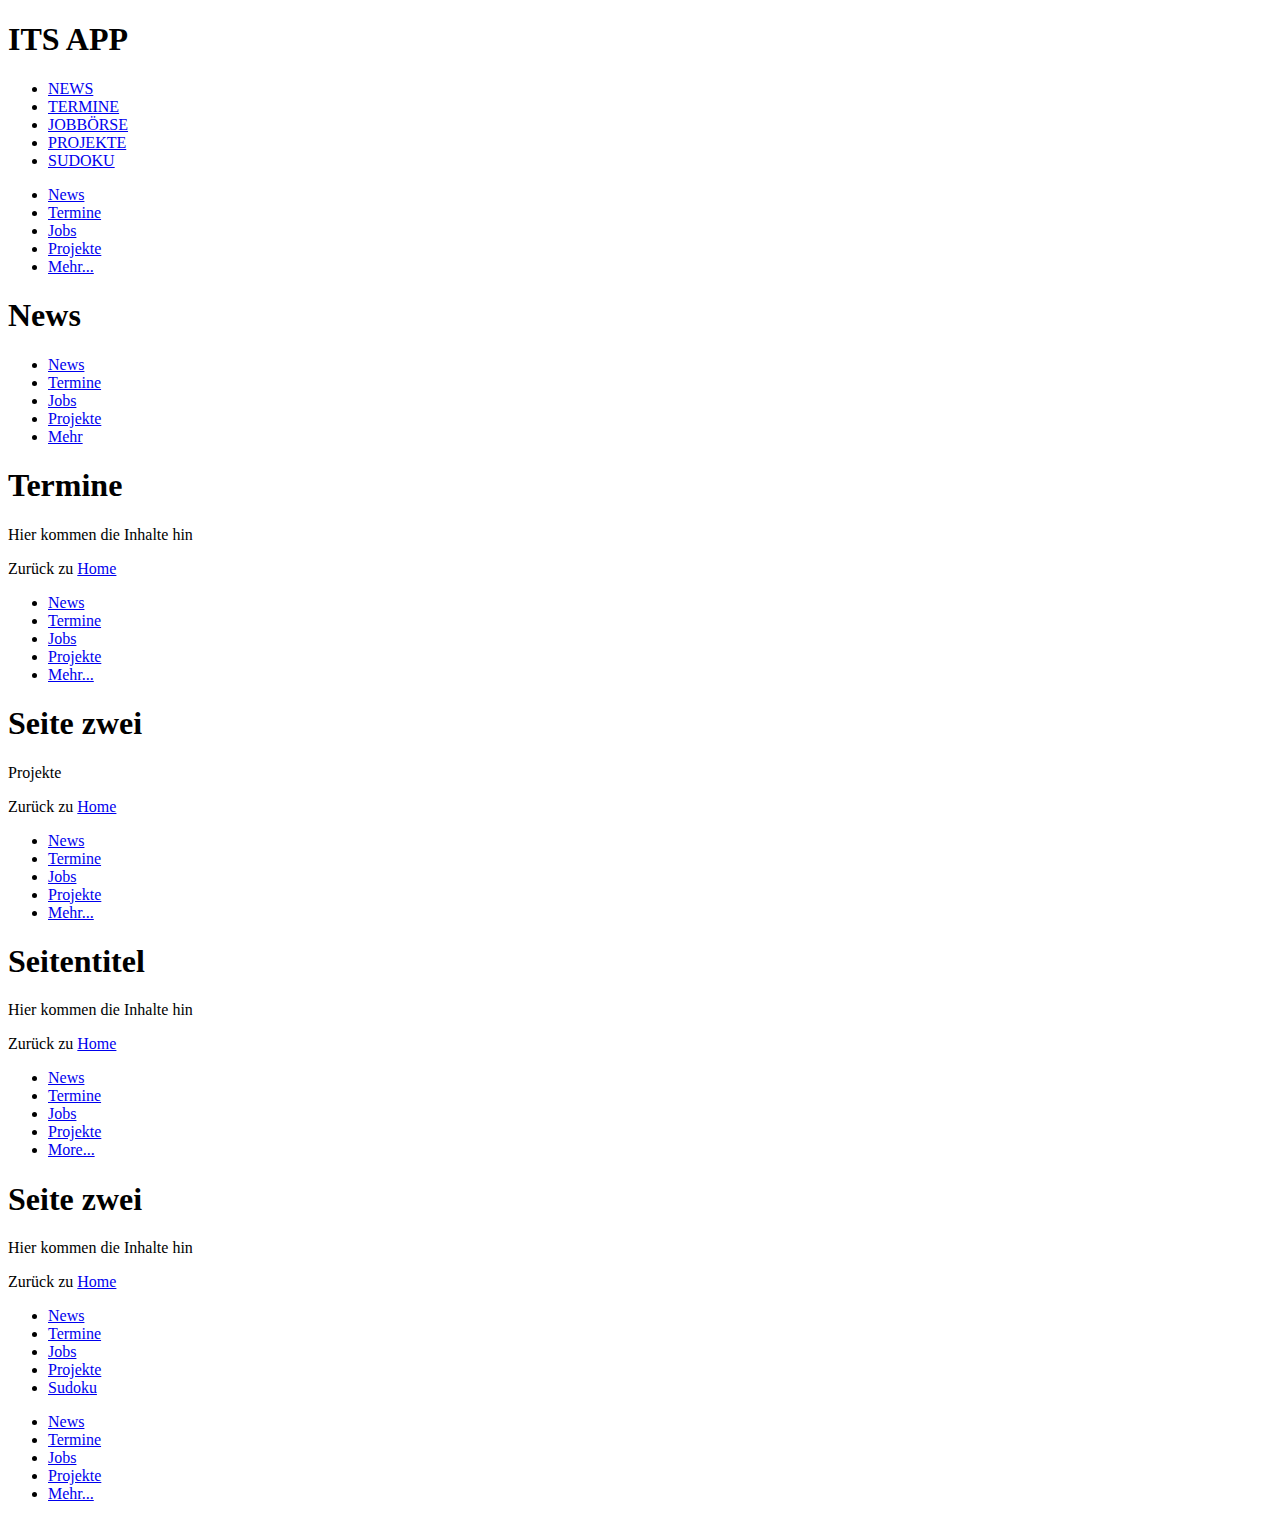
==== www/index.html @ ee964afc "Create index.html" ====
<!DOCTYPE html>
<!--
       Licensed to the Apache Software Foundation (ASF) under one
       or more contributor license agreements.  See the NOTICE file
       distributed with this work for additional information
       regarding copyright ownership.  The ASF licenses this file
       to you under the Apache License, Version 2.0 (the
       "License"); you may not use this file except in compliance
       with the License.  You may obtain a copy of the License at

         http://www.apache.org/licenses/LICENSE-2.0

       Unless required by applicable law or agreed to in writing,
       software distributed under the License is distributed on an
       "AS IS" BASIS, WITHOUT WARRANTIES OR CONDITIONS OF ANY
       KIND, either express or implied.  See the License for the
       specific language governing permissions and limitations
       under the License.
-->
<html manifest="demo.appcache">
    <head>
        <meta http-equiv="Content-Type" content="text/html; charset=UTF-8" />
        <meta name="format-detection" content="telephone=no" />
        <meta name="viewport" content="user-scalable=no, initial-scale=1, maximum-scale=1, minimum-scale=1, width=device-width, height=device-height, target-densitydpi=device-dpi" />
        <link rel="stylesheet" type="text/css" href="css/index.css" />
        <link rel="stylesheet" href="css/jquery.mobile-1.3.2.min.css"/>
        <title>Hello World</title>
      <script type="text/javascript" src="cordova.js"></script>
      <script type="text/javascript" src="js/index.js"></script>
      <script type="text/javascript" src="js/jquery-1.10.2.min.js"></script>
      <script type="text/javascript" src="js/jquery.mobile-1.3.2.min.js"></script>
      <script>
        $(function(){
        $( "[data-role='header'], [data-role='footer']" ).toolbar();
        });
      </script>
      <script>
      	function ddd () {
      		alert("My First JavaScript");
			
		  }
      </script>
      <script type="text/javascript" src="js/navFun.js" > </script>
    </head>
    <body>


      <div data-role="page" id="p1">
        <div id=appheader data-role="header">
          <h1>ITS APP</h1>
        </div>
        <div id="main" data-role="page" >
        	<ul datarole="" ></ul>
        	
        </div>
         <!-- ListenMenu aus Jquery ruft Addcontent auf bitte nicht am Funktionsaufruf rumspielen-->
        <div  id="ListElement" data-role="content">
        
          <ul  data-role="listview">
            <li onclick="AddContent('news')" >
              <a  href="#p2">NEWS</a>
            </li>
            <li>
              <a onclick="AddContent('termine')" href="#p3">TERMINE</a>
            </li>
            <li>
              <a onclick="AddContent('jobs')" href="#p4">JOBBÖRSE</a>
            </li>
            <li>
              <a onclick="AddContent('Projekte')" href="#p5">PROJEKTE</a>
            </li>
            <li>
              <a onclick="AddContent('sudoku')" href="#p1">SUDOKU</a>
              
            </li>
          </ul>



        </div>
        <!--<div data-role="footer"  data-position="fixed">
          <h4>Seitenfuß</h4>
        </div>-->
        <!-- FooterMenu aus Jquery ruft Addcontent auf bitte nicht am Funktionsaufruf rumspielen-->
        <div data-role="footer" data-id="foo1" data-position="fixed">
          <div data-role="navbar">
            <ul>
              <li>
                <a onclick="AddContent('news')" href="#p2" id=nbar>News</a>
              </li>
              <li>
                <a onclick="AddContent('termine')" href="#p3" id=nbar>Termine</a>
              </li>
              <li>
                <a onclick="AddContent('jobs')" href="#p4" id=nbar>Jobs</a>
              </li>
              <li>
                <a onclick="AddContent('Projekte')" href="#p5" id=nbar>Projekte</a>
                
              </li>
              <li>
                <a  href="#p1" id=nbar>Mehr...</a>
              </li>
            </ul>
          </div>
          <!-- /navbar -->
        </div>
        <!-- /footer -->
      </div>
<!-- hier kommen die einzelnen Subpages, die ID wird im Script zum Laden des XML verwendet bitte nicht daran rumspielen-->
       <div onactivate="displayMenu" data-role="page" id="p2">
        <div class="header" data-role="header">
          <h1>News</h1>
        </div>
        <div data-role="content">
          <p id="news" ></p>
         
        </div>
         <div data-role="footer" data-id="foo1" data-position="fixed">
          <div data-role="navbar">
            <ul>
              <li>
                <a onclick="AddContent('news')" href="#p2" id=nbar>News</a>
              </li>
              <li>
                <a onclick="AddContent('termine')" href="#p3" id=nbar>Termine</a>
              </li>
              <li>
                <a onclick="AddContent('jobs')" href="#p4" id=nbar>Jobs</a>
              </li>
              <li>
                <a onclick="AddContent('Projekte')" href="#p5" id=nbar>Projekte</a>
                
              </li>
              <li>
                <a  href="#p1" id=nbar>Mehr</a>
              </li>
            </ul>
          </div>
          <!-- /navbar -->
        </div>
      </div>
      <div data-role="page" id="p3">
        <div class="header" data-role="header">
          <h1>Termine</h1>
        </div>
        <div class="content" data-role="content">
          <p>Hier kommen die Inhalte hin</p>
          <p>
            Zurück zu <a href="#p1">Home</a>
          </p>
        </div>
        <div data-role="footer" data-id="foo1" data-position="fixed">
          <div data-role="navbar">
            <ul>
              <li>
                <a onclick="AddContent('news')" href="#p2" id=nbar>News</a>
              </li>
              <li>
                <a onclick="AddContent('termine')" href="#p3" id=nbar>Termine</a>
              </li>
              <li>
                <a onclick="AddContent('jobs')" href="#p4" id=nbar>Jobs</a>
              </li>
              <li>
                <a onclick="AddContent('Projekte')" href="#p5" id=nbar>Projekte</a>
                
              </li>
              <li>
                <a  href="#p1" id=nbar>Mehr...</a>
              </li>
            </ul>
          </div>
          <!-- /navbar -->
        </div>
      </div>

      <div data-role="page" id="p4">
        <div class="header" data-role="header">
          <h1>Seite zwei</h1>
        </div>
        <div data-role="content">
          <p id=jobs >Projekte</p>
          <p>
            Zurück zu <a href="#p1">Home</a>
          </p>
        </div>
         <div data-role="footer" data-id="foo1" data-position="fixed">
          <div data-role="navbar">
            <ul>
              <li>
                <a onclick="AddContent('news')" href="#p2" id=nbar>News</a>
              </li>
              <li>
                <a onclick="AddContent('termine')" href="#p3" id=nbar>Termine</a>
              </li>
              <li>
                <a onclick="AddContent('jobs')" href="#p4" id=nbar>Jobs</a>
              </li>
              <li>
                <a onclick="AddContent('Projekte')" href="#p5" id=nbar>Projekte</a>
                
              </li>
              <li>
                <a  href="#p1" id=nbar>Mehr...</a>
              </li>
            </ul>
          </div>
          <!-- /navbar -->
        </div>
      </div>
      <div data-role="page" id="p5">
        <div class="header" data-role="header">
          <h1>Seitentitel</h1>
        </div>
        <div data-role="content">
          <p id=Projekte >Hier kommen die Inhalte hin</p>
          <p>
            Zurück zu <a href="#p1">Home</a>
          </p>
        </div>
         <div data-role="footer" data-id="foo1" data-position="fixed">
          <div data-role="navbar">
            <ul>
              <li>
                <a onclick="AddContent('news')" href="#p2" id=nbar>News</a>
              </li>
              <li>
                <a onclick="AddContent('termine')" href="#p3" id=nbar>Termine</a>
              </li>
              <li>
                <a onclick="AddContent('jobs')" href="#p4" id=nbar>Jobs</a>
              </li>
              <li>
                <a onclick="AddContent('Projekte')" href="#p5" id=nbar>Projekte</a>
                
              </li>
              <li>
                <a  href="#p1" id=nbar>More...</a>
              </li>
            </ul>
          </div>
          <!-- /navbar -->
        </div>
      </div>

      <div data-role="page" id="p6">

        <div class="header" data-role="header">
          <h1>Seite zwei</h1>
        </div>
        <div data-role="content">
          <p>Hier kommen die Inhalte hin</p>
          <p>
            Zurück zu <a href="#p1">Home</a>
          </p>
        </div>
         <div data-role="footer" data-id="foo1" data-position="fixed">
          <div data-role="navbar">
            <ul>
              <li>
                <a onclick="AddContent('news')" href="#p2" id=nbar>News</a>
              </li>
              <li>
                <a onclick="AddContent('termine')" href="#p3" id=nbar>Termine</a>
              </li>
              <li>
                <a onclick="AddContent('jobs')" href="#p4" id=nbar>Jobs</a>
              </li>
              <li>
                <a onclick="AddContent('Projekte')" href="#p5" id=nbar>Projekte</a>
                
              </li>
              <li>
                <a href="#p1" id=nbar>Sudoku</a>
              </li>
            </ul>
          </div>
          <!-- /navbar -->
        </div>
      </div>
      <div data-role="page" id="showpage">
      	<div id="showIt" data-role="content">
      	</div>
      	<div data-role="footer" data-id="foo1" data-position="fixed">
          <div data-role="navbar">
            <ul>
              <li>
                <a onclick="AddContent('news')" href="#p2" id=nbar>News</a>
              </li>
              <li>
                <a onclick="AddContent('termine')" href="#p3" id=nbar>Termine</a>
              </li>
              <li>
                <a onclick="AddContent('jobs')" href="#p4" id=nbar>Jobs</a>
              </li>
              <li>
                <a onclick="AddContent('Projekte')" href="#p5" id=nbar>Projekte</a>
                
              </li>
              <li>
                <a href="#p1" id=nbar>Mehr...</a>
              </li>
            </ul>
          </div>
          <!-- /navbar -->
        </div>
      	
      </div>
    </body>
</html>
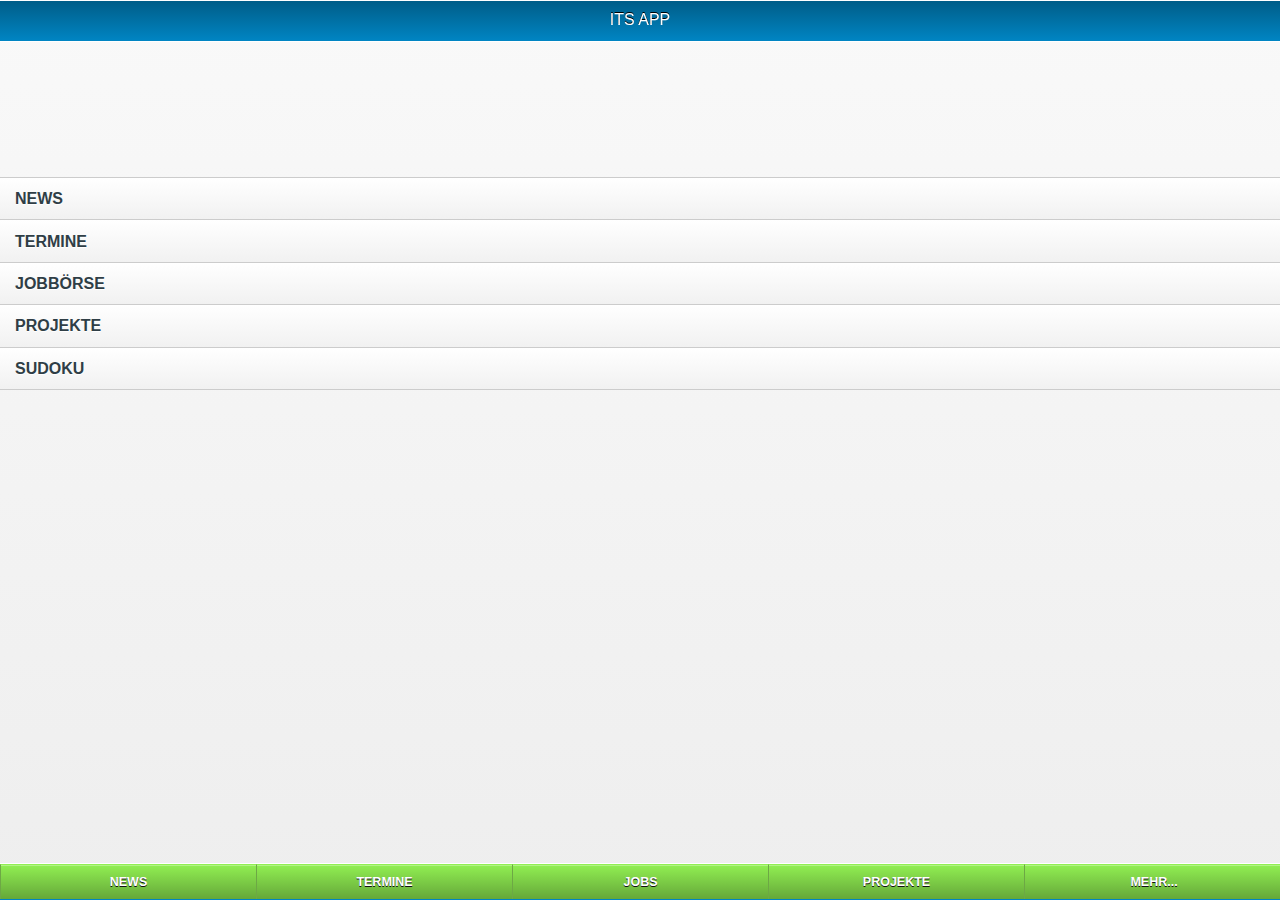
==== commit 1a157fec: "Update index.html" ====
--- a/www/index.html
+++ b/www/index.html
@@ -41,13 +41,14 @@
 		  }
       </script>
       <script type="text/javascript" src="js/navFun.js" > </script>
+	  <script type="text/javascript" src="js/styling.js"></script>
     </head>
     <body>
 
 
       <div data-role="page" id="p1">
         <div id=appheader data-role="header">
-          <h1>ITS APP</h1>
+          <h1 id="heading">ITS APP</h1>
         </div>
         <div id="main" data-role="page" >
         	<ul datarole="" ></ul>
--- a/www/css/index.css
+++ b/www/css/index.css
@@ -0,0 +1,257 @@
+/*
+ * Licensed to the Apache Software Foundation (ASF) under one
+ * or more contributor license agreements.  See the NOTICE file
+ * distributed with this work for additional information
+ * regarding copyright ownership.  The ASF licenses this file
+ * to you under the Apache License, Version 2.0 (the
+ * "License"); you may not use this file except in compliance
+ * with the License.  You may obtain a copy of the License at
+ *
+ * http://www.apache.org/licenses/LICENSE-2.0
+ *
+ * Unless required by applicable law or agreed to in writing,
+ * software distributed under the License is distributed on an
+ * "AS IS" BASIS, WITHOUT WARRANTIES OR CONDITIONS OF ANY
+ * KIND, either express or implied.  See the License for the
+ * specific language governing permissions and limitations
+ * under the License.
+ */
+* {
+    -webkit-touch-callout: none;                /* prevent callout to copy image, etc when tap to hold */
+    -webkit-text-size-adjust: none;             /* prevent WebKit from resizing text to fit */
+    -webkit-tap-highlight-color: rgba(0,0,0,0); /* make transparent link selection, adjust last value opacity 0 to 1.0 */
+    -webkit-user-select: none;                  /* prevent copy paste, to allow, change 'none' to 'text' */
+}
+
+body {
+    background-color:#E4E4E4;
+    background-image:linear-gradient(top, #A7A7A7 0%, #E4E4E4 51%);
+    background-image:-webkit-linear-gradient(top, #A7A7A7 0%, #E4E4E4 51%);
+    background-image:-ms-linear-gradient(top, #A7A7A7 0%, #E4E4E4 51%);
+    background-image:-webkit-gradient(
+        linear,
+        left top,
+        left bottom,
+        color-stop(0, #A7A7A7),
+        color-stop(0.51, #E4E4E4)
+    );
+    background-attachment:fixed;
+    font-family:'HelveticaNeue-Light', 'HelveticaNeue', Helvetica, Arial, sans-serif;
+    font-size:12px;
+    height:100%;
+    margin:0px;
+    padding:0px;
+    text-transform:uppercase;
+    width:100%;
+}
+
+/* Portrait layout (default) */
+.app {
+    background:url(../img/logo.png) no-repeat center top; /* 170px x 200px */
+    position:absolute;             /* position in the center of the screen */
+    left:50%;
+    top:50%;
+    height:50px;                   /* text area height */
+    width:225px;                   /* text area width */
+    text-align:center;
+    padding:180px 0px 0px 0px;     /* image height is 200px (bottom 20px are overlapped with text) */
+    margin:-115px 0px 0px -112px;  /* offset vertical: half of image height and text area height */
+                                   /* offset horizontal: half of text area width */
+}
+
+/* Landscape layout (with min-width) */
+@media screen and (min-aspect-ratio: 1/1) and (min-width:400px) {
+    .app {
+        background-position:left center;
+        padding:75px 0px 75px 170px;  /* padding-top + padding-bottom + text area = image height */
+        margin:-90px 0px 0px -198px;  /* offset vertical: half of image height */
+                                      /* offset horizontal: half of image width and text area width */
+    }
+}
+
+h1 {
+    font-size:24px;
+    font-weight:normal;
+    margin:0px;
+    overflow:visible;
+    padding:0px;
+    text-align:center;
+}
+h4
+{
+	
+	/*
+	 * deprecated ersetzt von "appfooter"
+	 */
+	position:fixed;
+    width: 100%;
+    bottom: -350px;
+    height: 400px;
+    clear:both;
+    font-size: 11px;
+ 	background: #000;
+ 	border-top: 1px dotted #d83800;    
+ 	z-index: 1000;
+ 	transition: bottom 2s;
+ 	-moz-transition: bottom 2s;
+ 	-webkit-transition: bottom 2s;
+	 -o-transition: bottom 2s;
+}
+
+
+/*
+ * infoUnit Container in dem Bild und Überschrift in Subpages wie news oder Projekte abgelegt werden
+ */
+
+.infoUnit
+{
+	background-color: #F9F9F9;
+	width: 100%;
+	/*border: 1px solid #0085c3;*/
+	font-size:medium;
+	text-align:center;
+	margin-bottom: 5px;
+}
+
+
+#ListElement
+{
+	width:100%;
+	position:fixed;
+
+	padding-top: 15%;
+	
+	
+}
+
+#news, #termine, #jobs, #Projekte
+{
+	border-left: 1px solid #0085c3;
+	border-right: 1px solid #0085c3;
+}
+
+#appheader
+{
+	/*
+	 * MainHeader der App
+	 */
+	position:fixed;
+	width:100%;
+	
+	z-index: 10;
+	
+}
+.appfooter
+{
+	/*
+	 * Footer Element in Subpages
+	 */
+		position:fixed;
+    	width: 100%;
+    	bottom: 0%;
+    	height: 10%;
+    	font-size: 20px;
+    	text-align:center;
+		border:1px solid #fff;
+		background:#91ef52;
+		background-image:-webkit-gradient(linear,left top,left bottom,from(#91ef52),to(#65a739));
+		background-image:-webkit-linear-gradient(#91ef52,#65a739);
+		background-image:-moz-linear-gradient(#91ef52,#65a739);
+		background-image:-ms-linear-gradient(#91ef52,#65a739);
+		background-image:-o-linear-gradient(#91ef52,#65a739);
+		background-image:linear-gradient(#91ef52,#65a739)
+ 	
+ 	  
+ 	z-index: 1000;
+ 	
+}
+
+
+.header
+{
+	/*
+	 * header in Subpages
+	 */
+	position:fixed;
+	width:100%;
+	background:#00415E;
+	height: 5%;
+	z-index: 10;
+	top: 0%;
+}
+
+.endnode
+{
+	/*
+	 * Abschluß Elemente damit der Footer die Nachricht nicht verdeckt, kann man besser machen
+	 */
+	position:relative;
+	width:100%;
+	bottom:0%;
+	height:0%;
+	background-color: #F0F0F0;
+	padding-top: 10%;
+	border-top: 1px solid #0085c3;
+	border-bottom: 1px solid #0085c3;
+	
+}
+
+.content
+{
+	
+}
+#clickPic
+{
+	
+}
+#Headline
+{
+	border-top: 1px solid #0085c3;
+}
+.event {
+    border-radius:4px;
+    -webkit-border-radius:4px;
+    color:#FFFFFF;
+    font-size:12px;
+    margin:0px 30px;
+    padding:2px 0px;
+}
+
+.event.listening {
+    background-color:#333333;
+    display:block;
+}
+
+.event.received {
+    background-color:#4B946A;
+    display:none;
+}
+
+@keyframes fade {
+    from { opacity: 1.0; }
+    50% { opacity: 0.4; }
+    to { opacity: 1.0; }
+}
+ 
+@-webkit-keyframes fade {
+    from { opacity: 1.0; }
+    50% { opacity: 0.4; }
+    to { opacity: 1.0; }
+}
+ 
+.blink {
+    animation:fade 3000ms infinite;
+    -webkit-animation:fade 3000ms infinite;
+}
+
+.green{
+	color:#009933;
+}
+
+#nbar {
+	border-top: 1px solid #91ef52;
+	border-left: 1px solid #6da845;
+	border-right: 1px solid #6da845;
+
+/*[data-role=page]{height: 100% !important; position:relative !important;}
+[data-role=footer]{bottom:0; position:absolute !important; top: auto !important; width:100%;}*/
